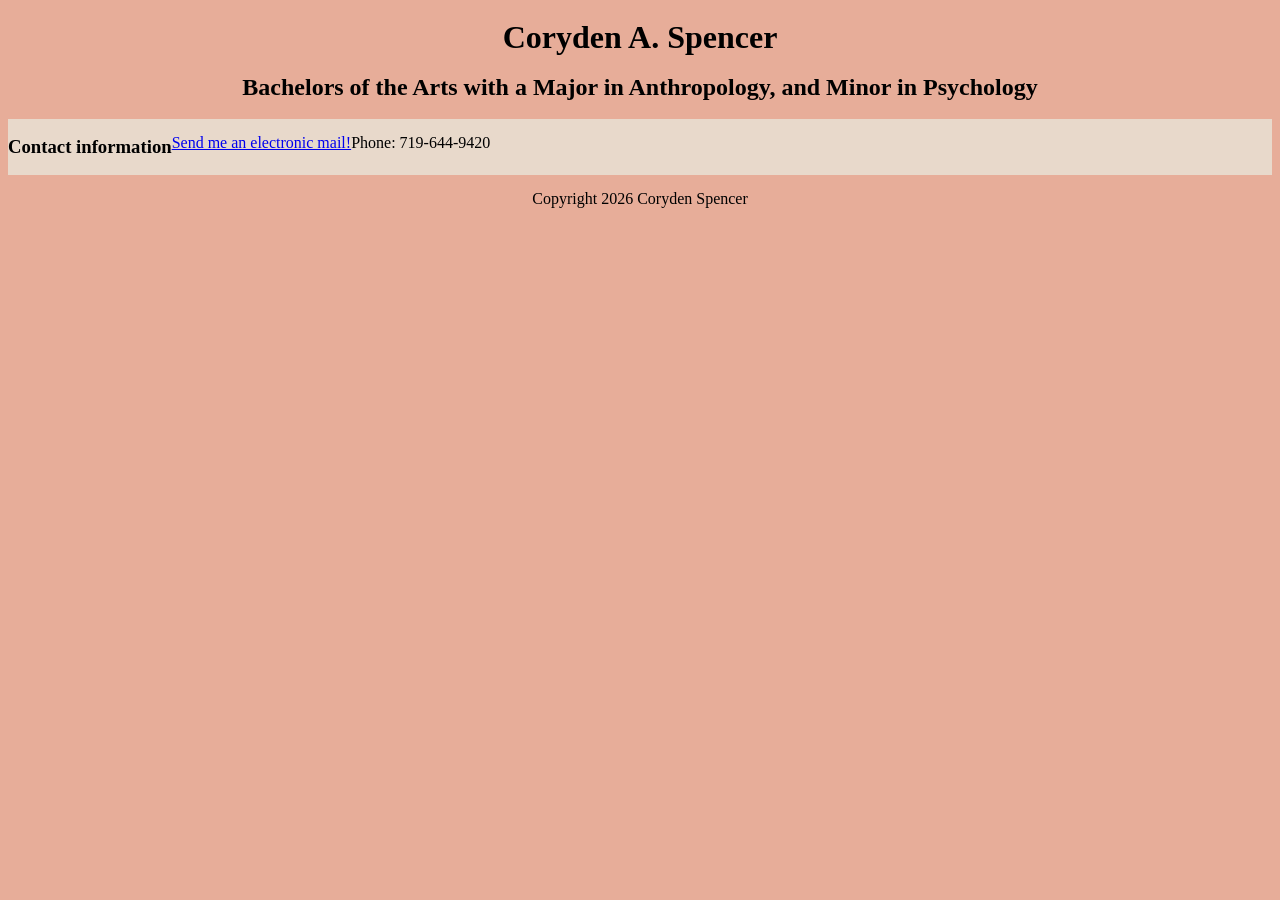
==== index.html @ 1d8da87e "first try at webpage" ====
<!Doctype html>
<html lang="en">

<head>
    <meta charset="UTF-8">
    <title>Coryden Spencer's Personal Website</title>
</head>

<style>
    body {
        background-color: #e7ad99;
        text-color: #495867;
        text-align: center;

        
        font-family:'Times New Roman', Times, serif;
        line-height: 1;
    }

.container {
  display: flex;
  background-color: #e8d9cb;
}

.container div {
  background-color: #e8d9cb;
  margin: 10px;
  padding: 20px;
  font-size: 30px;
}

</style>

<body>
    <h1>Coryden A. Spencer</h1>
    <h2>Bachelors of the Arts with a Major in Anthropology, and Minor in Psychology</h2>
   
        <div class="container">
            <h3> Contact information</h3>
            
            <p> <a href="mailto:chloe.ah.spencer@gmail.com">Send me an electronic mail! </a> </p>
            
            <p> Phone: 719-644-9420</p>
        </div>

</body>


<footer>
    <p>Copyright 2026 Coryden Spencer</p>
</footer>
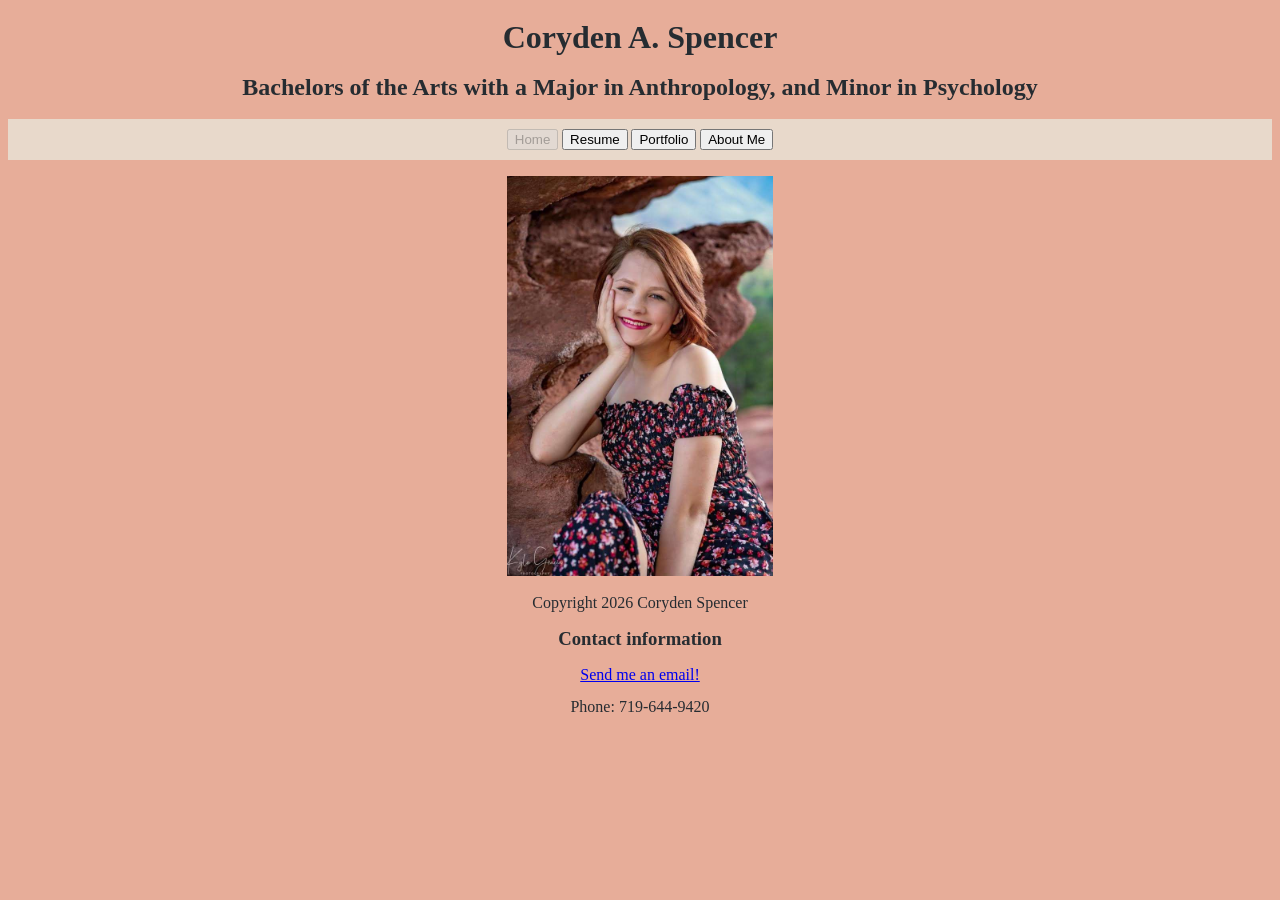
==== commit 9ed18e59: "workin hard" ====
--- a/index.html
+++ b/index.html
@@ -1,51 +1,43 @@
-<!Doctype html>
+<!doctype html>
 <html lang="en">
+  <head>
+    <meta charset="UTF-8" />
+    <title>Coryden Spencer's Personal Website</title>
+    <link rel="stylesheet" href="style.css" />
+  </head>
 
-<head>
-    <meta charset="UTF-8">
-    <title>Coryden Spencer's Personal Website</title>
-</head>
+  <header>
+    <h1>Coryden A. Spencer</h1>
+    <h2>
+      Bachelors of the Arts with a Major in Anthropology, and Minor in
+      Psychology
+    </h2>
 
-<style>
-    body {
-        background-color: #e7ad99;
-        text-color: #495867;
-        text-align: center;
+    <div id="box1">
+        <button disabled="location.href='index.html'">Home</button>
+        <button onclick="location.href='resume.html'">Resume</button>
+        <button onclick="location.href='portfolio.html'">Portfolio</button>
+        <button onclick="location.href='about.html'">About Me</button>
+    </div>
+  </header>
 
-        
-        font-family:'Times New Roman', Times, serif;
-        line-height: 1;
-    }
+  <body>
+    
+    <br />
+    <img src="images/cover_photo.jpg"
+    alt="Coryden Spencer"
+    width="auto"
+    height="400px"/>
 
-.container {
-  display: flex;
-  background-color: #e8d9cb;
-}
+   
+  </body>
 
-.container div {
-  background-color: #e8d9cb;
-  margin: 10px;
-  padding: 20px;
-  font-size: 30px;
-}
-
-</style>
-
-<body>
-    <h1>Coryden A. Spencer</h1>
-    <h2>Bachelors of the Arts with a Major in Anthropology, and Minor in Psychology</h2>
-   
-        <div class="container">
-            <h3> Contact information</h3>
-            
-            <p> <a href="mailto:chloe.ah.spencer@gmail.com">Send me an electronic mail! </a> </p>
-            
-            <p> Phone: 719-644-9420</p>
-        </div>
-
-</body>
+  <footer>
+    <p>Copyright 2026 Coryden Spencer</p>
+  </footer>
+</html>
 
 
-<footer>
-    <p>Copyright 2026 Coryden Spencer</p>
-</footer>
+<h3>Contact information</h3>
+      <p><a href="mailto:chloe.ah.spencer@gmail.com">Send me an email!</a></p>
+      <p>Phone: 719-644-9420</p>
--- a/style.css
+++ b/style.css
@@ -0,0 +1,32 @@
+
+body {
+    background-color: #e7ad99;
+    color: #262c31;
+    text-align: center;
+ 
+    font-family:'Times New Roman', Times, serif;
+    line-height: 1;
+}
+
+div{
+  background-color: #e8d9cb;
+  font-family:'Times New Roman', Times, serif;
+  font-size: 15px;
+}
+ 
+#box1 {
+    height: auto;
+    width: auto;
+    padding: 10px;
+}
+
+element.id.button {
+    background-color: #e7ad99;
+    boarder: none;
+    color; #e7ad99;
+    padding: 15px 32px;
+    text-align: center;
+    display: inline-block;
+    font-size: 16px;
+    cursor: pointer;
+}
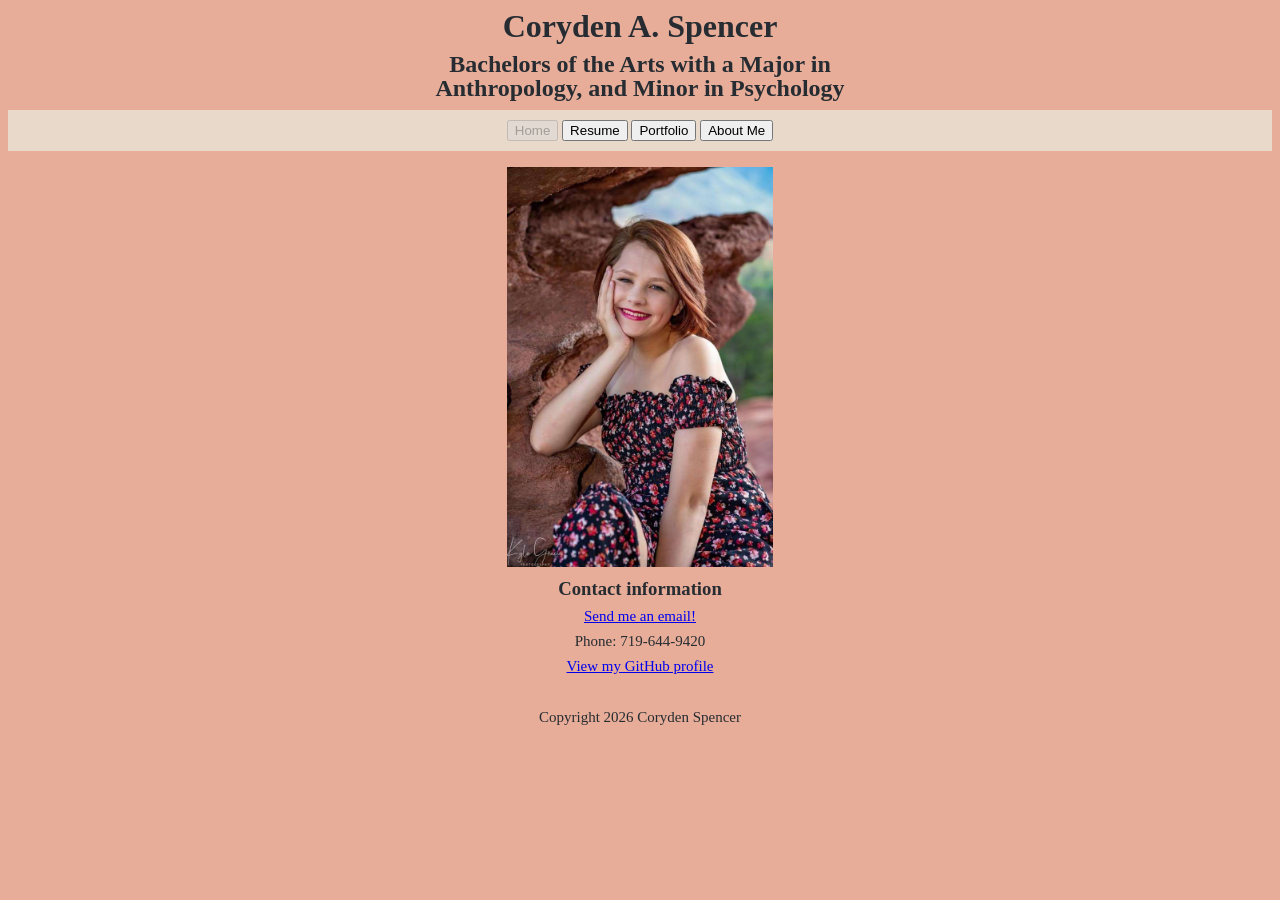
==== commit 7a8416ef: "Final version?" ====
--- a/index.html
+++ b/index.html
@@ -3,7 +3,8 @@
   <head>
     <meta charset="UTF-8" />
     <title>Coryden Spencer's Personal Website</title>
-    <link rel="stylesheet" href="style.css" />
+    <link rel="stylesheet" href="style.css"/>
+    <link rel="icon" type="image/x-icon" href="/images/favicon.ico" />
   </head>
 
   <header>
@@ -29,15 +30,17 @@
     width="auto"
     height="400px"/>
 
-   
+   <h3>Contact information</h3>
+      <p><a href="mailto:chloe.ah.spencer@gmail.com">Send me an email!</a></p>
+      <p>Phone: 719-644-9420</p>
+      <p><a href="https://github.com/jinxed-noodles" target="_blank">View my GitHub profile</a></p>
+
   </body>
 
   <footer>
+    <br />
     <p>Copyright 2026 Coryden Spencer</p>
   </footer>
 </html>
 
 
-<h3>Contact information</h3>
-      <p><a href="mailto:chloe.ah.spencer@gmail.com">Send me an email!</a></p>
-      <p>Phone: 719-644-9420</p>
--- a/style.css
+++ b/style.css
@@ -29,4 +29,48 @@
     display: inline-block;
     font-size: 16px;
     cursor: pointer;
+}
+
+p {
+    font-family: 'Times New Roman', Times, serif;
+    font-size: 15px;
+    max-width: 500px;
+    margin: 10px auto;
+    text-align: center;
+}
+
+h1{
+    font-family: 'Times New Roman', Times, serif;
+    max-width: 500px;
+    margin: 10px auto;
+    text-align: center;
+}
+
+h2 {
+    font-family: 'Times New Roman', Times, serif;
+    max-width: 500px;
+    margin: 10px auto;
+    text-align: center;
+}
+
+h3 {
+    font-family: 'Times New Roman', Times, serif;
+    max-width: 500px;
+    margin: 10px auto;
+    text-align: center;
+}
+
+h4 {
+    font-family: 'Times New Roman', Times, serif;
+    max-width: 500px;
+    margin: 10px auto;
+    text-align: center;
+}
+
+li {
+    font-family: 'Times New Roman', Times, serif;
+    max-width: 500px;
+    margin: 10px auto;
+    text-align: left;
+
 }
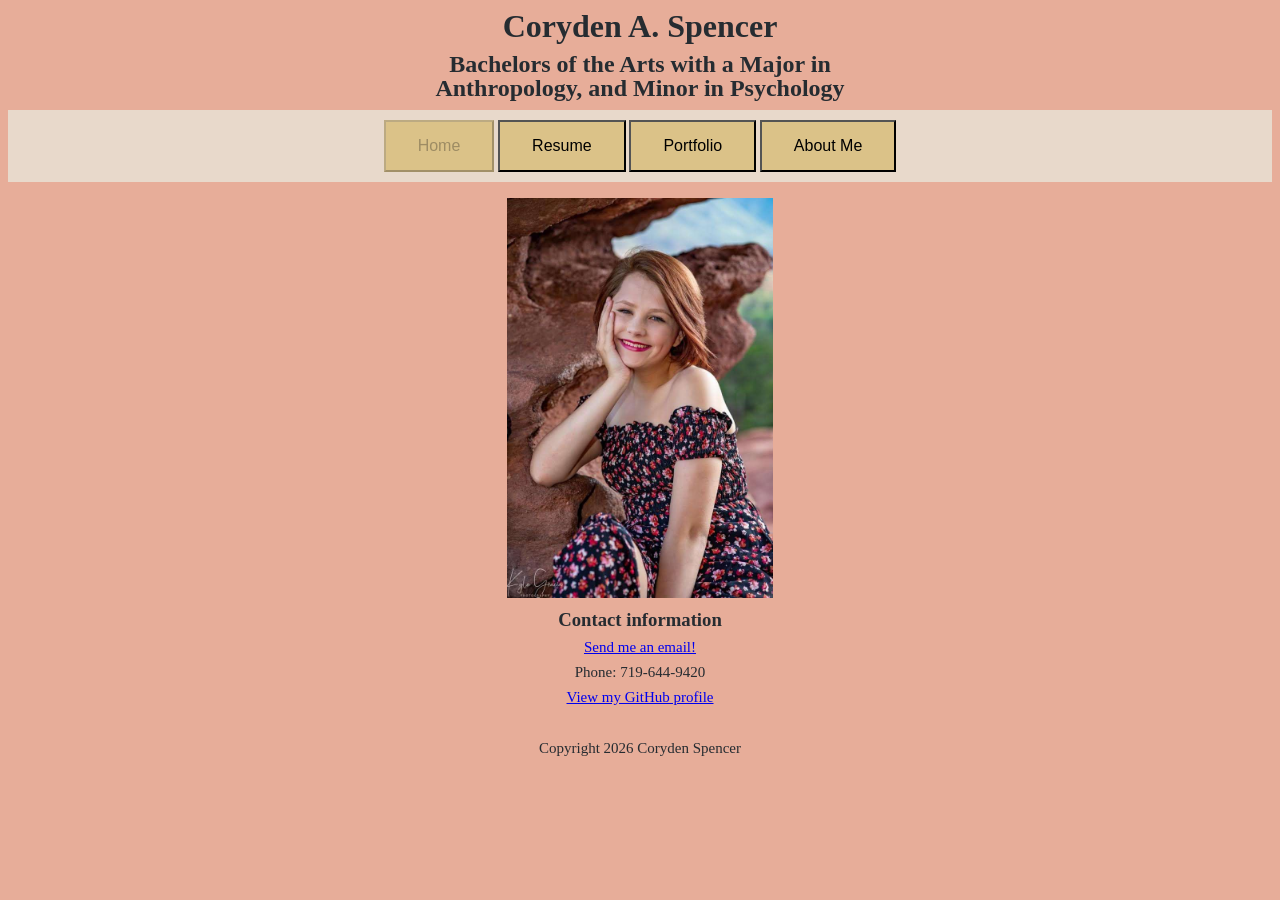
==== commit df2e9882: "Final final w/buttons (still no favicon because f that)" ====
--- a/index.html
+++ b/index.html
@@ -4,7 +4,7 @@
     <meta charset="UTF-8" />
     <title>Coryden Spencer's Personal Website</title>
     <link rel="stylesheet" href="style.css"/>
-    <link rel="icon" type="image/x-icon" href="/images/favicon.ico" />
+    <link rel="icon" type="image/x-icon" href="/images/favicon.ico">
   </head>
 
   <header>
--- a/style.css
+++ b/style.css
@@ -20,8 +20,8 @@
     padding: 10px;
 }
 
-element.id.button {
-    background-color: #e7ad99;
+button {
+    background-color: #dbc288;
     boarder: none;
     color; #e7ad99;
     padding: 15px 32px;
